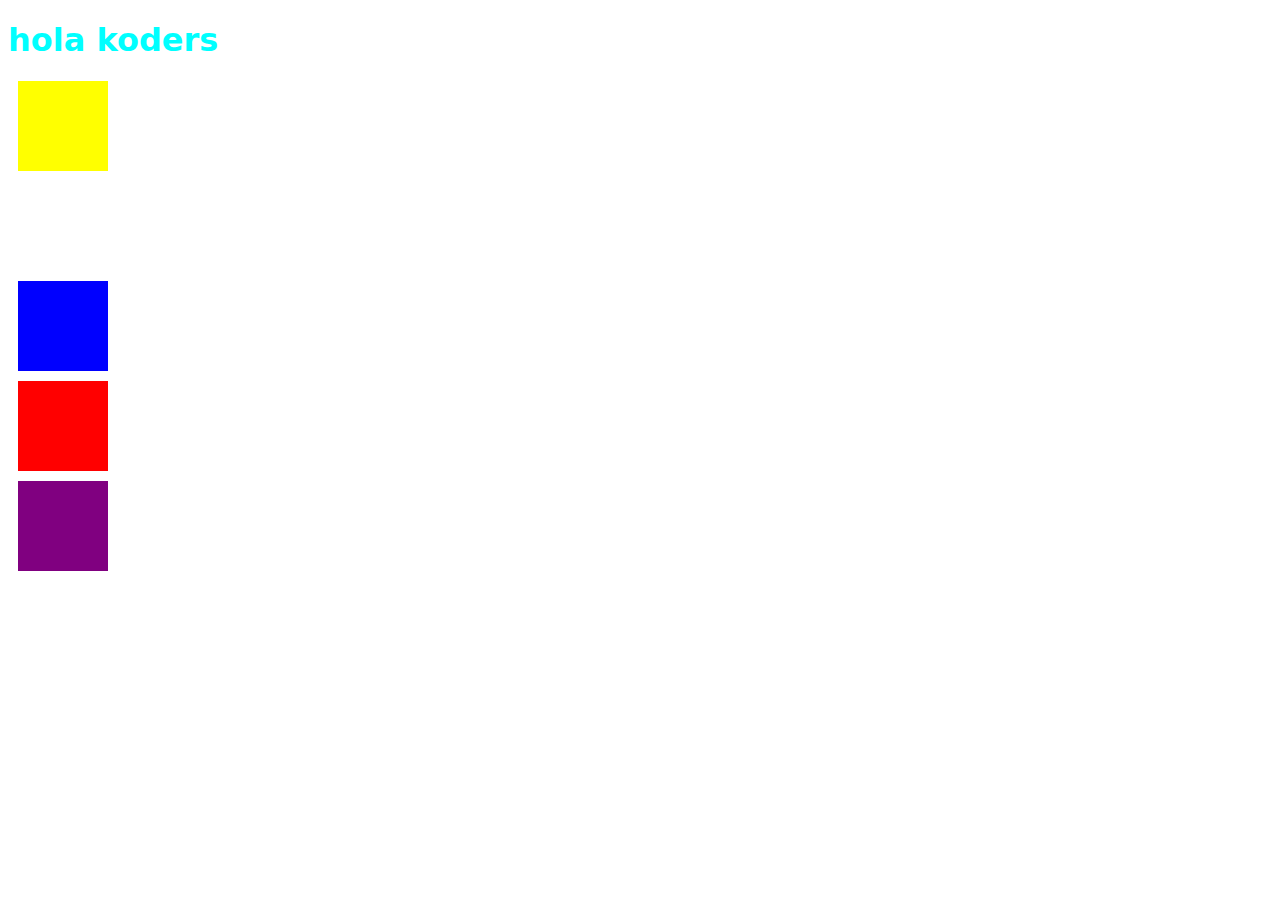
==== sesion4/index.html @ 489afa0a "created 5 divs whit different colors" ====
<!DOCTYPE html>
<html lang="en">
<head>
    <meta charset="UTF-8">
    <meta http-equiv="X-UA-Compatible" content="IE=edge">
    <meta name="viewport" content="width=device-width, initial-scale=1.0">
    <title>Document</title>
    <link rel="stylesheet" href="styles.css">
</head>

<body>
    
<h1> hola koders</h1>


<div class="div div__block-examples">
    
    <div class="div div__static--yelow"></div>
    <div class="div div__relative--hotpink"></div>
    <div class="div div__fixed--blue"></div>
    <div class="div div__absolut--red"></div>
    <div class="div div__sticky--purple"></div>
</div>

</body>
</html>
---- sesion4/styles.css ----
body {
    font-family: system-ui, -apple-system, BlinkMacSystemFont, 'Segoe UI', Roboto, Oxygen, Ubuntu, Cantarell, 'Open Sans', 'Helvetica Neue', sans-serif;
}


h1{
   color: aqua; 
}

.div__block-examples > * {

    width: 90px;
    height: 90px;
    border: 1px; color: black;
    margin: 10px;
}

   .div__static--yelow {
    background-color: yellow;
   }

   .div__relative--hotoink{
    background-color: hotpink;

   }

   .div__fixed--blue{
    background-color: blue;
   }

   .div__absolut--red{
    background-color: red;
   }


   .div__sticky--purple{
    background-color: purple
    ;
   }
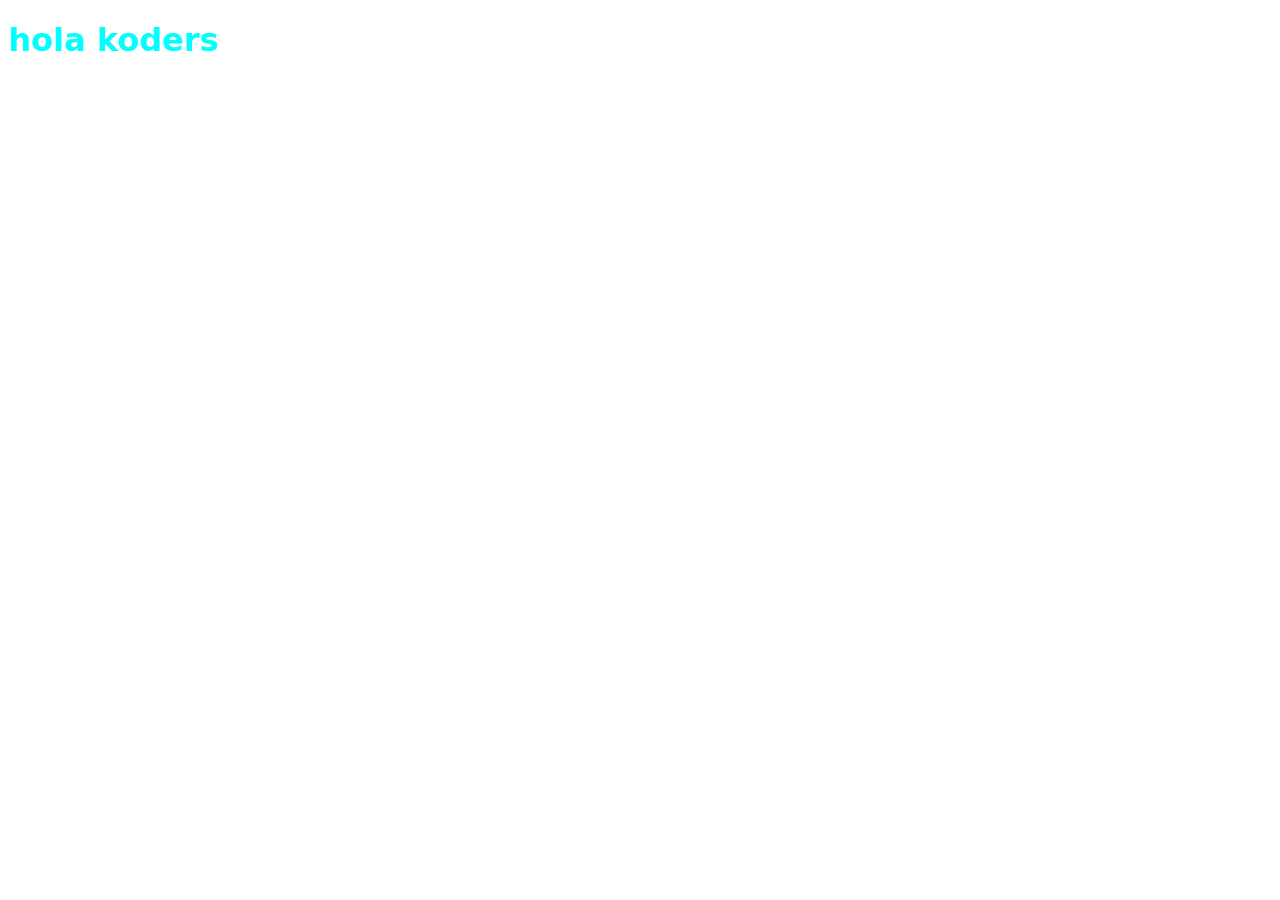
==== commit 76455ce2: "agregue posicionamiento a los cubos" ====
--- a/sesion4/index.html
+++ b/sesion4/index.html
@@ -13,15 +13,20 @@
 <h1> hola koders</h1>
 
 
-<div class="div div__block-examples">
+<!-- <div class="div div__block-examples">
     
     <div class="div div__static--yelow"></div>
     <div class="div div__relative--hotpink"></div>
     <div class="div div__fixed--blue"></div>
     <div class="div div__absolut--red"></div>
     <div class="div div__sticky--purple"></div>
+</div> -->
+
+<div class="div div__block-z-index">
+    <img src="" alt="">
+
+
 </div>
-
 </body>
 </html>
 
--- a/sesion4/styles.css
+++ b/sesion4/styles.css
@@ -7,7 +7,7 @@
    color: aqua; 
 }
 
-.div__block-examples > * {
+ .div__block-examples > * {
 
     width: 90px;
     height: 90px;
@@ -17,23 +17,36 @@
 
    .div__static--yelow {
     background-color: yellow;
+    position: static;
    }
 
-   .div__relative--hotoink{
+   .div__relative--hotpink{
     background-color: hotpink;
+    position: relative;
+    top: 40px;
+    left: 40px;
 
    }
 
    .div__fixed--blue{
     background-color: blue;
+    position: fixed;
+    top: 40px;
+    left: 40px;
    }
 
    .div__absolut--red{
     background-color: red;
+    position: absolute;
+    top: 40px;
+    left: 40px;
    }
 
 
    .div__sticky--purple{
     background-color: purple
     ;
-   }+    position: sticky;
+    top: 20px;
+   }
+
